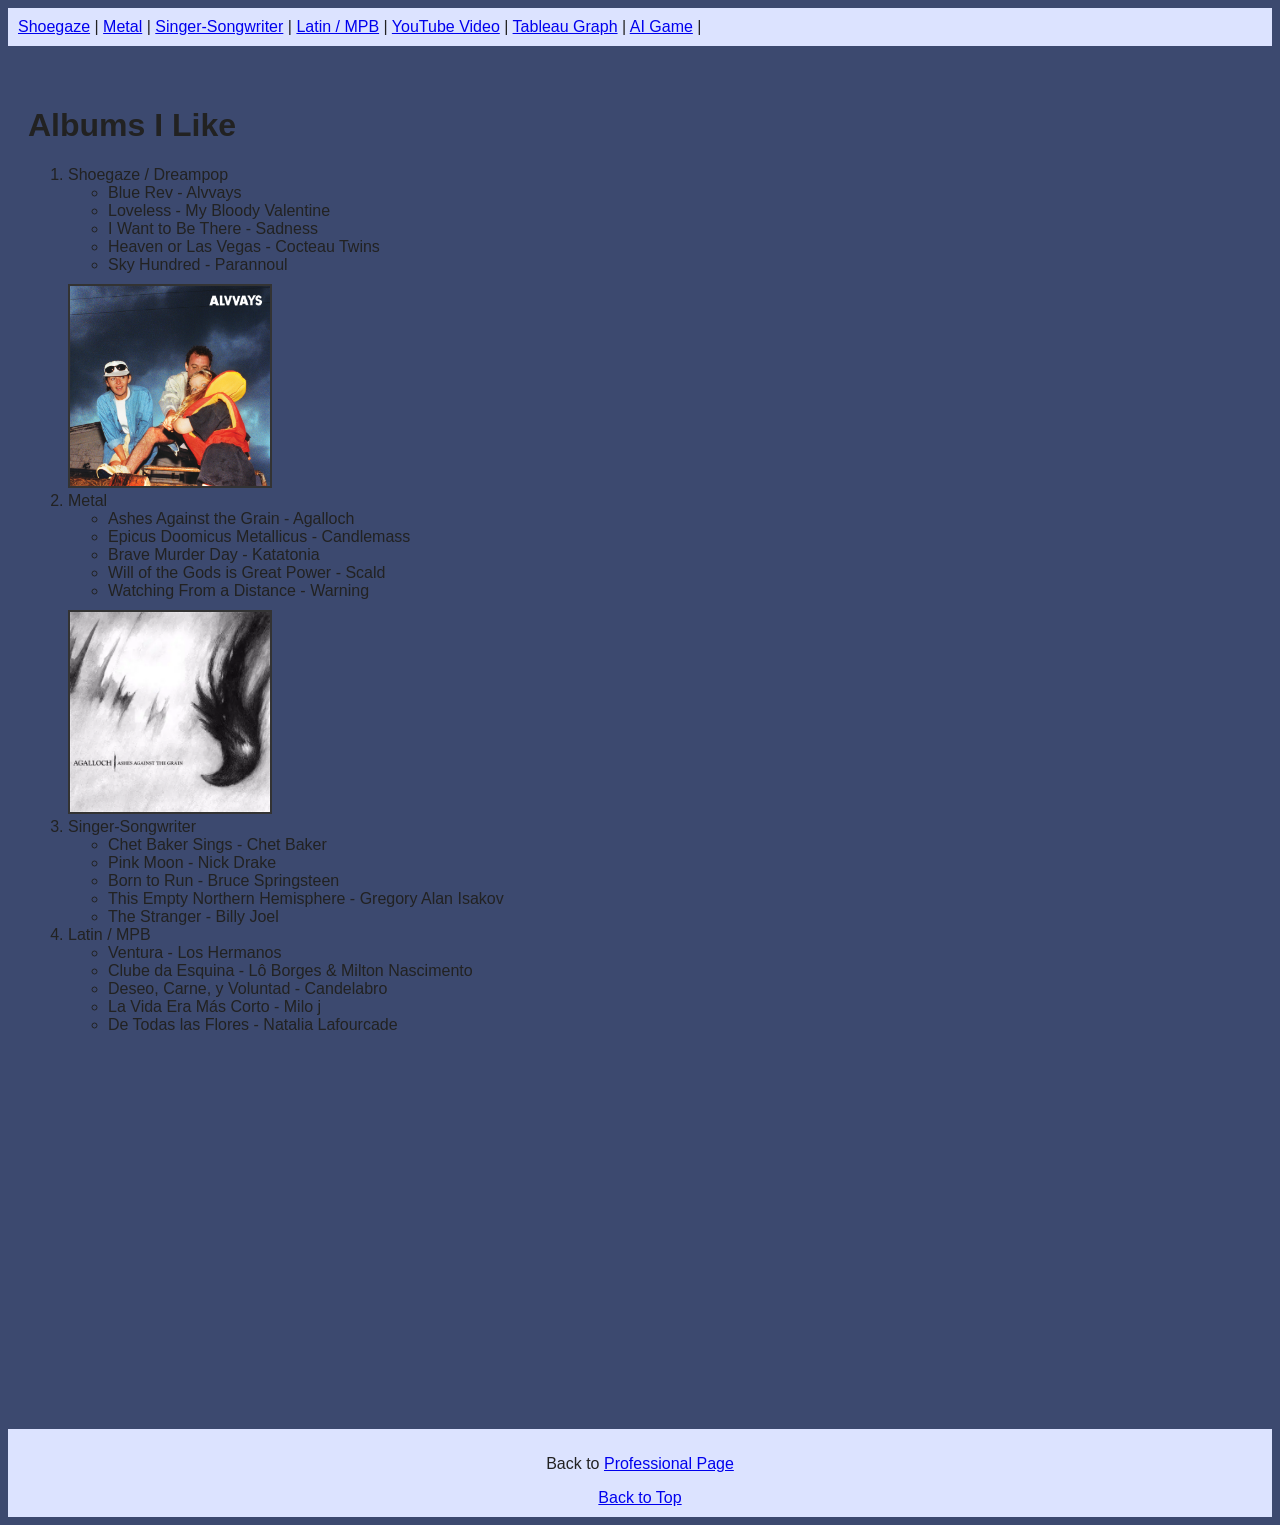
==== startbootstrap-resume-gh-pages/blank.html @ 6a74dda3 "Add files via upload" ====
<!DOCTYPE html>
<html lang="en">

<head>
    <meta charset="UTF-8">
    <meta name="viewport" content="width=device-width, initial-scale=1.0">
    <title>My Albums Page</title>
    <link rel="stylesheet" href="css/blank.css">
</head>

<body id="top">

    <div id="nav">
        <a href="#shoegaze">Shoegaze</a> |
        <a href="#metal">Metal</a> |
        <a href="#singers">Singer-Songwriter</a> |
        <a href="#latin">Latin / MPB</a> |
        <a href="#video">YouTube Video</a> |
        <a href="#tableau">Tableau Graph</a> |
        <a href="ai.html">AI Game</a> |
    </div>

    <div id="content">

        <h1>Albums I Like</h1>

        <ol>

            <!-- SHOEGaze -->
            <li id="shoegaze">Shoegaze / Dreampop
                <ul>
                    <li>Blue Rev - Alvvays</li>
                    <li>Loveless - My Bloody Valentine</li>
                    <li>I Want to Be There - Sadness</li>
                    <li>Heaven or Las Vegas - Cocteau Twins</li>
                    <li>Sky Hundred - Parannoul</li>
                </ul>

                <img src="assets/img/Blue Rev.png"
                     alt="Blue Rev Album Cover" width="200">
            </li>

            <!-- METAL -->
            <li id="metal">Metal
                <ul>
                    <li>Ashes Against the Grain - Agalloch</li>
                    <li>Epicus Doomicus Metallicus - Candlemass</li>
                    <li>Brave Murder Day - Katatonia</li>
                    <li>Will of the Gods is Great Power - Scald</li>
                    <li>Watching From a Distance - Warning</li>
                </ul>

                <img src="assets/img/Agalloch.png"
                     alt="Agalloch Album Cover" width="200">
            </li>

            <!-- SINGER-SONGWRITER -->
            <li id="singers">Singer-Songwriter
                <ul>
                    <li>Chet Baker Sings - Chet Baker</li>
                    <li>Pink Moon - Nick Drake</li>
                    <li>Born to Run - Bruce Springsteen</li>
                    <li>This Empty Northern Hemisphere - Gregory Alan Isakov</li>
                    <li>The Stranger - Billy Joel</li>
                </ul>
            </li>

            <!-- LATIN / MPB -->
            <li id="latin">Latin / MPB
                <ul>
                    <li>Ventura - Los Hermanos</li>
                    <li>Clube da Esquina - Lô Borges & Milton Nascimento</li>
                    <li>Deseo, Carne, y Voluntad - Candelabro</li>
                    <li>La Vida Era Más Corto - Milo j</li>
                    <li>De Todas las Flores - Natalia Lafourcade</li>
                </ul>
            </li>

        </ol>

        <!-- YOUTUBE -->
        <div id="video">
            <iframe width="560" height="315"
                src="https://www.youtube.com/watch?v=IxuThNgl3YA"
                title="YouTube video" frameborder="0"
                allowfullscreen>
            </iframe>
        </div>

        <!-- TABLEAU -->
        <div class='tableauPlaceholder' id='viz1776704189994' style='position: relative'>
            <noscript>
                <a href='#'>
                    <img alt='Metal domination'
                        src='https://public.tableau.com/static/images/th/theEvolutionofMetal/Dashboard1/1_rss.png'
                        style='border: none' />
                </a>
            </noscript>
            <object class='tableauViz' style='display:none;'>
                <param name='host_url' value='https%3A%2F%2Fpublic.tableau.com%2F' />
                <param name='embed_code_version' value='3' />
                <param name='site_root' value='' />
                <param name='name' value='theEvolutionofMetal/Dashboard1' />
                <param name='tabs' value='no' />
                <param name='toolbar' value='no' />
                <param name='static_image'
                    value='https://public.tableau.com/static/images/th/theEvolutionofMetal/Dashboard1/1.png' />
                <param name='animate_transition' value='yes' />
                <param name='display_static_image' value='yes' />
                <param name='display_spinner' value='yes' />
                <param name='display_overlay' value='yes' />
                <param name='display_count' value='yes' />
                <param name='language' value='en-US' />
            </object>
        </div>

        <script type='text/javascript'>
            var divElement = document.getElementById('viz1776704189994');
            var vizElement = divElement.getElementsByTagName('object')[0];
            vizElement.style.width = '900px';
            vizElement.style.height = '1300px';
            var scriptElement = document.createElement('script');
            scriptElement.src = 'https://public.tableau.com/javascripts/api/viz_v1.js';
            vizElement.parentNode.insertBefore(scriptElement, vizElement);
        </script>

    </div>

    <div id="footer">
        <p>Back to <a href="index.html">Professional Page</a></p>
        <a href="#top">Back to Top</a>
    </div>

</body>

</html>
---- startbootstrap-resume-gh-pages/css/blank.css ----
body {
    background-color: #3c496f;
    font-family: Arial, sans-serif;
    color: #222;
}

#nav {
    background-color: #dce3ff;
    padding: 10px;
    margin-bottom: 20px;
}

#content {
    padding: 20px;
}

#footer {
    margin-top: 40px;
    padding: 10px;
    background-color: #dce3ff;
    text-align: center;
}

img {
    margin-top: 10px;
    border: 2px solid #333;
}
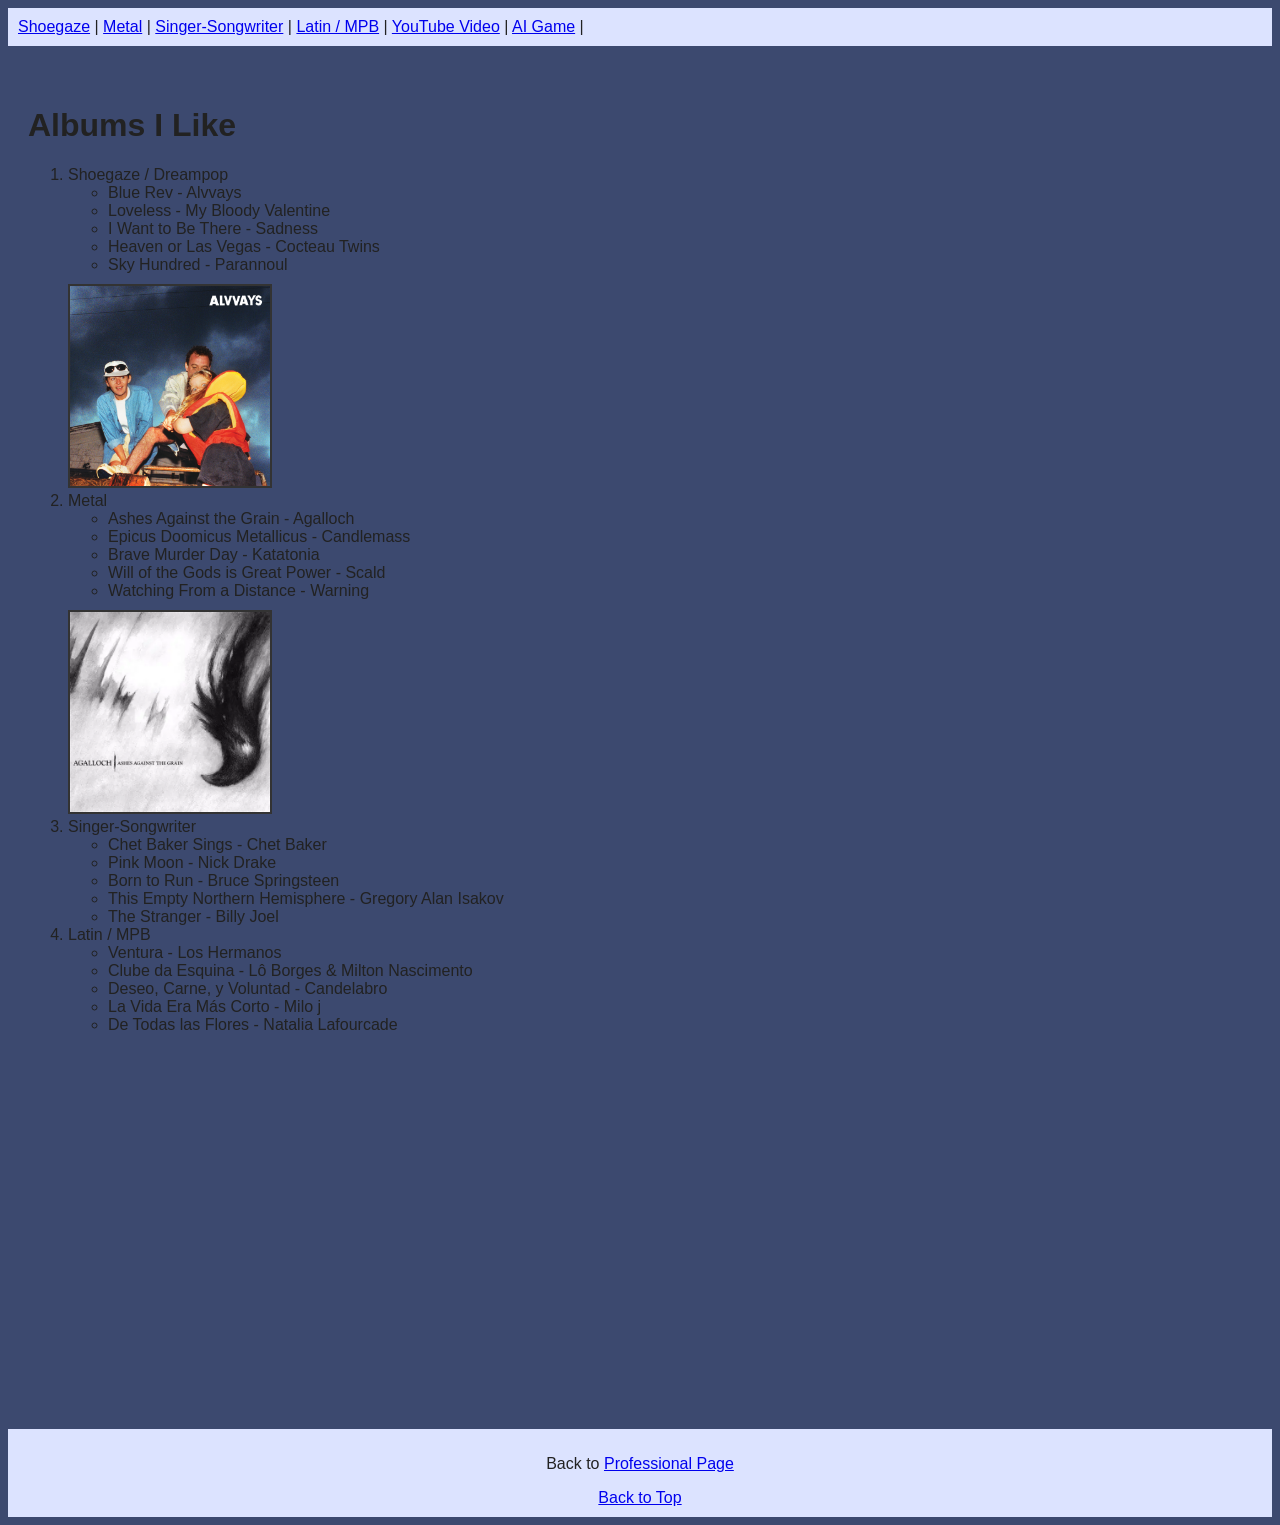
==== commit 6359f4fa: "Update YouTube video link in blank.html" ====
--- a/startbootstrap-resume-gh-pages/blank.html
+++ b/startbootstrap-resume-gh-pages/blank.html
@@ -16,7 +16,6 @@
         <a href="#singers">Singer-Songwriter</a> |
         <a href="#latin">Latin / MPB</a> |
         <a href="#video">YouTube Video</a> |
-        <a href="#tableau">Tableau Graph</a> |
         <a href="ai.html">AI Game</a> |
     </div>
 
@@ -81,7 +80,7 @@
         <!-- YOUTUBE -->
         <div id="video">
             <iframe width="560" height="315"
-                src="https://www.youtube.com/watch?v=IxuThNgl3YA"
+                src="https://www.youtube.com/watch?v=eH5mqLjwg6U"
                 title="YouTube video" frameborder="0"
                 allowfullscreen>
             </iframe>
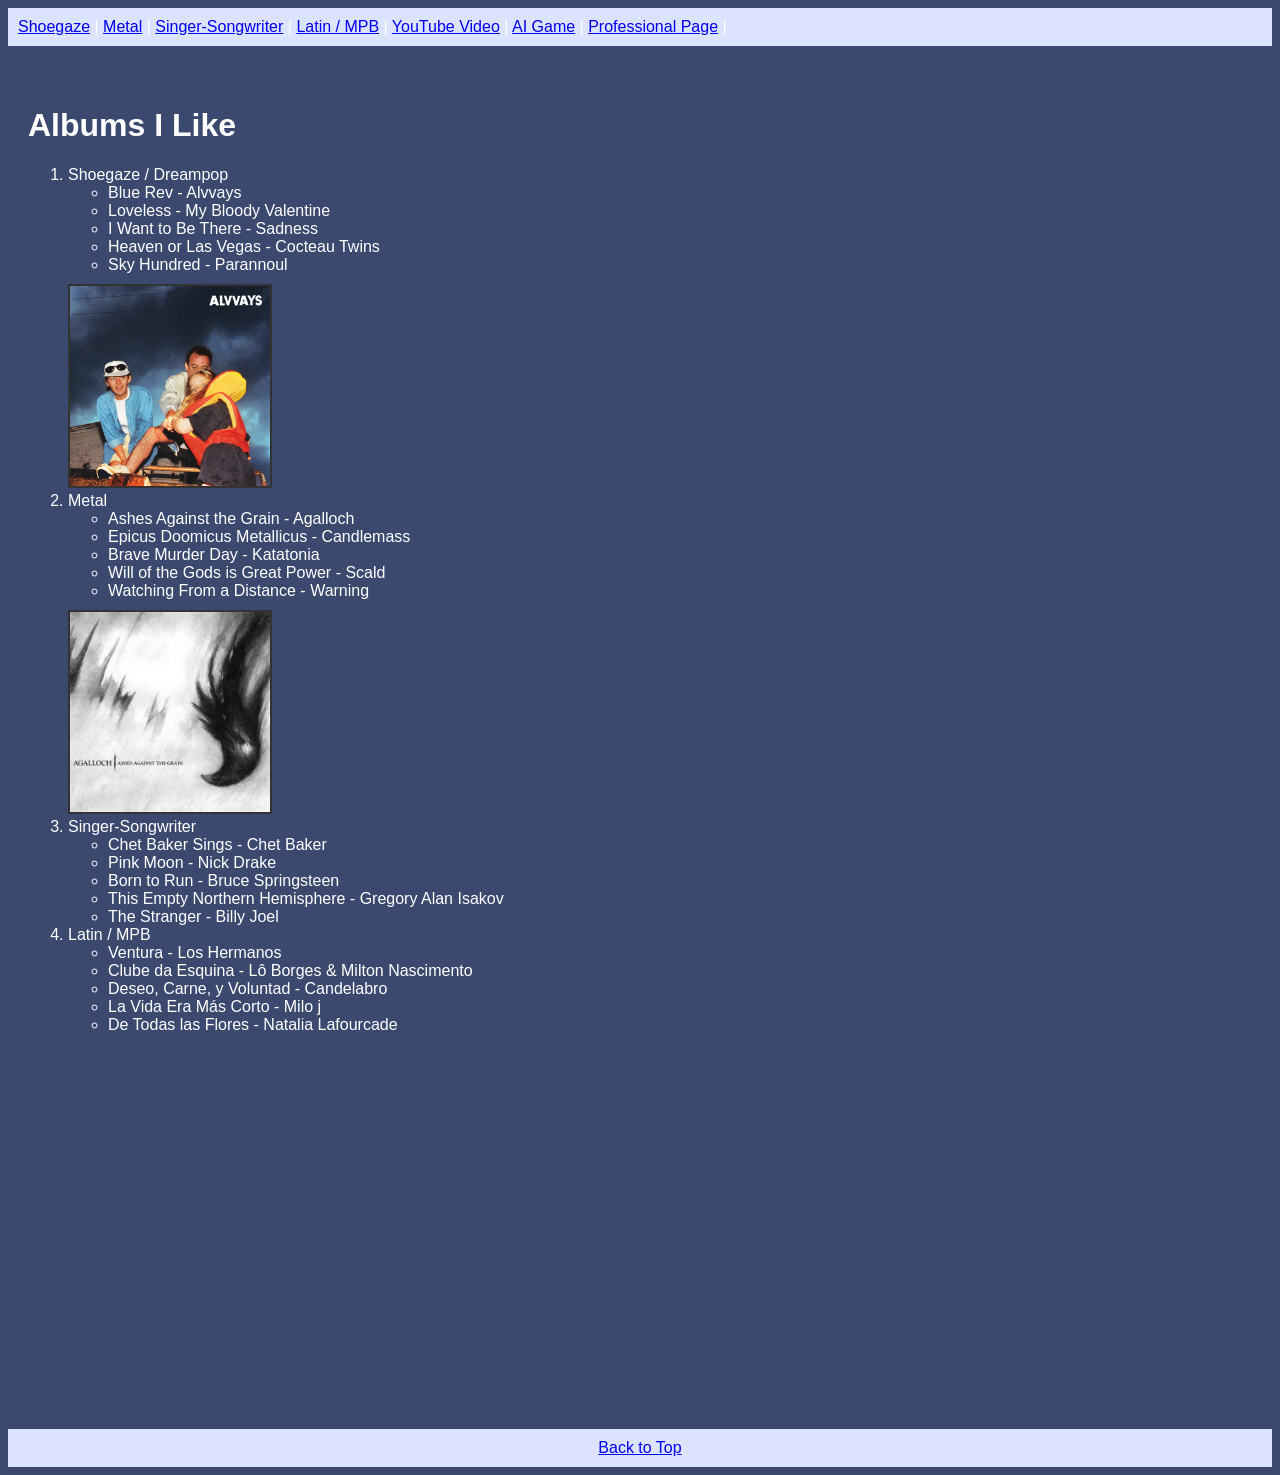
==== commit 200b8919: "Add link to Professional Page in head" ====
--- a/startbootstrap-resume-gh-pages/blank.html
+++ b/startbootstrap-resume-gh-pages/blank.html
@@ -17,6 +17,7 @@
         <a href="#latin">Latin / MPB</a> |
         <a href="#video">YouTube Video</a> |
         <a href="ai.html">AI Game</a> |
+        <a href="index.html">Professional Page</a> |
     </div>
 
     <div id="content">
@@ -126,7 +127,6 @@
     </div>
 
     <div id="footer">
-        <p>Back to <a href="index.html">Professional Page</a></p>
         <a href="#top">Back to Top</a>
     </div>
 
--- a/startbootstrap-resume-gh-pages/css/blank.css
+++ b/startbootstrap-resume-gh-pages/css/blank.css
@@ -1,7 +1,7 @@
 body {
     background-color: #3c496f;
     font-family: Arial, sans-serif;
-    color: #222;
+    color: #ffffff;
 }
 
 #nav {
@@ -24,4 +24,4 @@
 img {
     margin-top: 10px;
     border: 2px solid #333;
-}+}
